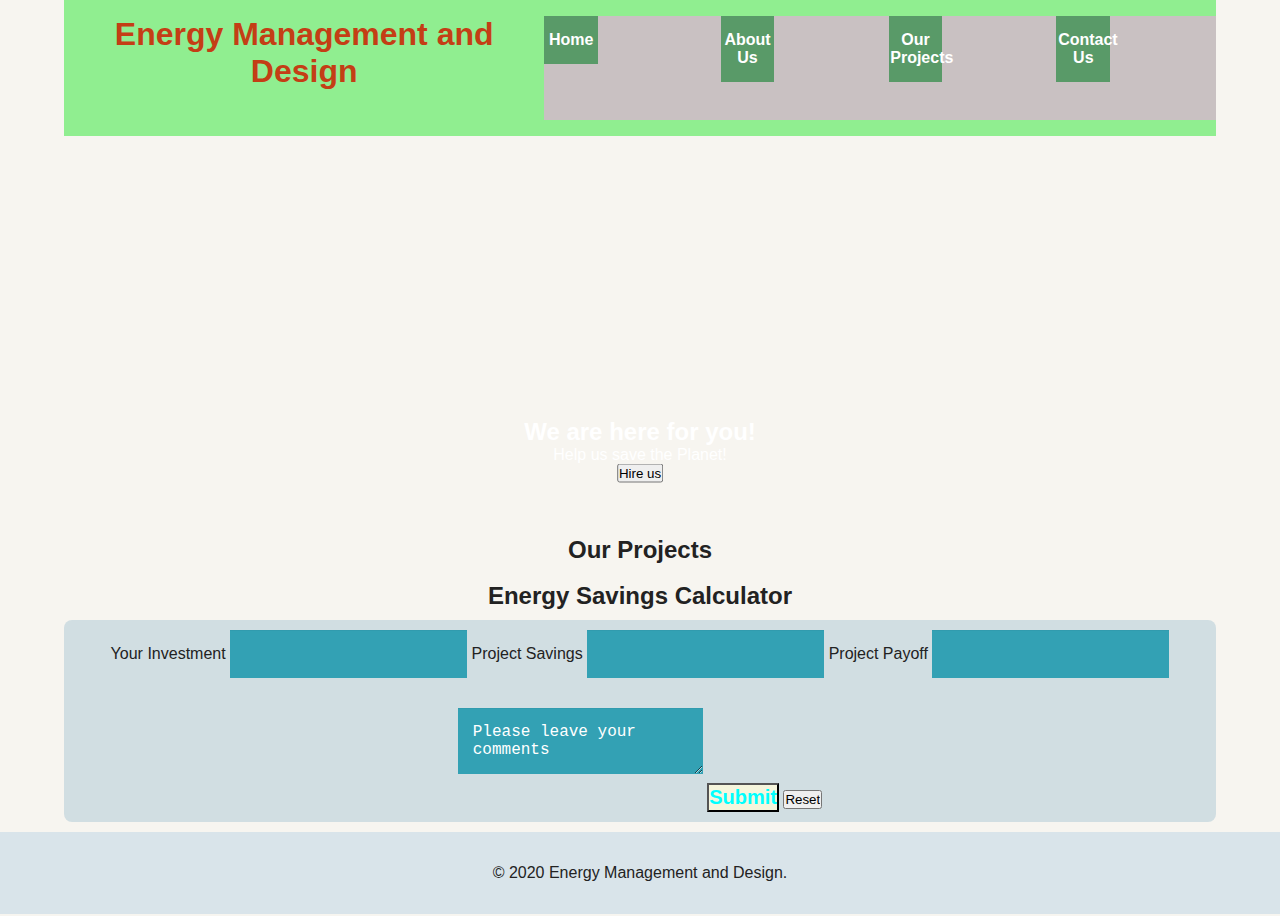
==== index.html @ 50691ae2 "Changes in class 10/27" ====
<!DOCTYPE html>
<html lang="en">
  <head>
    <meta charset="UTF-8" />
    <meta name="viewport" content="width=device-width, initial-scale=1.0" />
    <!-- <link rel="stylesheet" href="https://cdnjs.cloudflare.com/ajax/libs/normalize/8.0.1/normalize.min.css" integrity="sha512-NhSC1YmyruXifcj/KFRWoC561YpHpc5Jtzgvbuzx5VozKpWvQ+4nXhPdFgmx8xqexRcpAglTj9sIBWINXa8x5w==" crossorigin="anonymous" /> -->
    <link rel="stylesheet" href="css/normalize.min.css">
    <link rel="stylesheet" href="css/main.css">
    <title>Code Louisville Project</title>
  </head>
   
  <body>
    <!-- header -->
    <div class="header-container wrapper clearfix">
      
      <header class="main-header"> 
        
           <h1 id="body-logo">Energy Management and Design</h1> 

          <nav> 
            <ul class="nav">
              <li> <a href="#">Home</a></li>
              <li> <a href="#">About Us</a></li>
              <li> <a href="#">Our Projects</a></li>
              <li> <a href="contact.html">Contact Us</a></li>
    
            </ul>  
          </nav>
       
      </header>
    
             <!-- hero -->

          <!-- </div> -->
          <div class="hero-image wrapper clearfix">
            
            <div class="hero-text">
              <h2>We are here for you!</h2>
              <p>Help us save the Planet!</p>
              <button>Hire us</button>
            </div>
          
          </div>

        <!-- /hero -->
    </div> 

     
    
    <div class="main-container">
      <!-- col1 -->

      <div class="main wrapper clearfix">

     
        <div class="col1">

          <h2 >Our Projects</h2>

          <!-- img -->
          <img class="img-one" src="img/Free-Contractor-Warranty-Forms.webp" alt="">
  
        </div>  
      <!-- col2 -->
     
        <div class="col2">

          <h2>Energy Savings Calculator</h2>

          <form id="calc" action="index.html">

            <label for="inv">Your Investment</label>

            <input type="text" id="inv" name="investment" id="Investment">

            <label for="sav">Project Savings</label>

            <input type="text" id="sav" name="savings" id="Savings"> 

            <label for="payoff">Project Payoff</label>

            <input type="text" id="poff" name="payoff" id="Payoff"> 

            <textarea>Please leave your comments</textarea>

            <button type="submit" id="btn-submit"><h2>Submit</h2></button>

            <!-- <button type="reset" id="btn-reset"><h2>Reset</h2></button> -->
            <input type="reset"> 

          </form>
          
          <!-- form -->
  
        </div>
      
      </div> <!-- wrapper -->

    </div> 
    
    
    
    <!-- main -->

    <!-- footer -->
   
      <footer class="main-footer">
        <span>&copy; 2020 Energy Management and Design.</span>
      </footer>

    <!-- footer -->

      <script src="js/form.js"></script>
  </body>
</html>
---- css/main.css ----
* {
  margin: 0;
  padding: 0;
  box-sizing: border-box;
}

*, *:before, *:after {
  box-sizing: inherit;
}

.main-header,
.nav {
  display: flex;
  flex-direction: column;
}


body {
  font-family: Helvetica, Helvetica Neue, Arial;
  text-align: center;
  color: #222;
  background: #f7f5f0;
}

.wrapper {
  width: 90%;
  margin: 0 auto;
}

.header-container{
 display: block;

}

/* .main-header {
    border-bottom: 10px solid #9e171e;
} */

.footer-container
{
    border-top: 20px solid #599a68;
}

 h1 {

    margin: 0 0 30px 0;
    text-align: center;
    color: rgb(196, 62, 21);
  }



a { 
	color: rgb(48, 30, 209);
	text-decoration: none;
}
/* ================================= 
  Base Layout Styles
==================================== */

header {
  background: lightgreen;
	padding: 1em 0;
	height: auto;
  margin: 0;
	text-align: center;
}

/* ---- Navigation ---- */
nav {
display: block;
background-color: #c9c1c2;


}

li {
  width: 100%;
  
  margin: 0;
  padding: 0;
  list-style-type: none;
}

a {
  display: block;
  margin-bottom: 10px;
  padding: 15px 0;
  text-align: center;
  text-decoration: none;
  font-weight: bold;
  color: rgb(255, 255, 255);
  background: #599a68;
}

nav a:hover,
nav a:visited {
  color: white;
}

nav a:hover {
  text-decoration: underline;
}

/* The hero image */

.hero-image {
   
    background-image: linear-gradient(rgba(218, 204, 204, 0.5), rgba(155, 192, 196, 0.5)), url("../img/Hero2.png");
    background-image: url(../img/Hero3.bmp);
  
    /* Set a specific height */
     /* height: 100%; */
  
    /* Position and center the image to scale nicely on all screens */
    background-position: center;
    background-repeat: no-repeat;
    height: 400px;
    width: 100%;
    /* display: flex;
    flex-direction: row;
    justify-content: center;
    align-items: center; */
  }

  /* .hero-image {

    
  } */

  .hero-text {
    text-align: center;
    position: ABSOLUTE;
    top: 50%;
    left: 50%;
    transform: translate(-50%, -50%);
    color: white;
  }


/* #hero {
    display: flex;
    margin: 0 0;
    padding-left: 0;
} */

footer {
	padding: 2em 0;
	background: #d9e4ea;
}

/* ---- Layout Containers ---- */



/* ---- Page Elements ---- */



/* .container {
    display: flex;
    flex-direction: column;
} */

#btn-submit,
#btn-reset {
  position: relative;
  color: aqua;
  width: auto;
  height: 25px;
  background-color: beige;
  text-decoration-style: double;
}

.img-one {
 /* display: flex;  */
 width: 100%;

}
form {
    /* max-width: auto; */
    position: flex;
    margin: 10px auto;
    padding: 10px 20px;
    background: #d1dee2;
    border-radius: 8px;
  }
  
  /* h1 {
    margin: 0 0 30px 0;
    text-align: center;
  }
   */

  input[type="text"],
  textarea,
  select {
    background: rgba(163, 108, 108, 10);
    border: none;
    font-size: 16px;
    height: auto;
    margin: 0;
    outline: 0;
    padding: 15px 15px;
    /* width: 100%; */
    background-color: #33a1b4;
    color: white;
    box-shadow: 0 1px 0 rgba(0,0,0,0.03) inset;
    margin-bottom: 30px;
    /* margin-top: 20px; */
  }
  
  label {
    width: 250px;
  }

/*************************
Media Queries
*************************/

@media (min-width: 769px) {

  .main-header,
.nav {
  flex-direction: row;
}

  a {
    float: left;
    width: 30%;
    margin: 0 0 0 5%;
    padding: 25px 1%;
    margin-bottom: 0;
  }

  nav li:first-child a {
    margin-left: 0;
  }

  nav li:last-child a {
    margin-right: 0;
  }

}

@media (min-width: 1200px) {

  .title {
    float: left;
    font-size: 1.4em;
  }

  nav {
    float: right;
    width: 60%;
  }

  nav a {
    padding: 15px 1%;
  }

  .main article {
    float: left;
    width: 57%;
  }

  .main aside {
    float: right;
    width: 38%;
  }

}



/*************************
Clearfix
*************************/

.clearfix:before,
.clearfix:after {
  content: " ";
  display: table;
}

.clearfix:after {
  clear: both;
}

.clearfix {
  *zoom: 1;
}
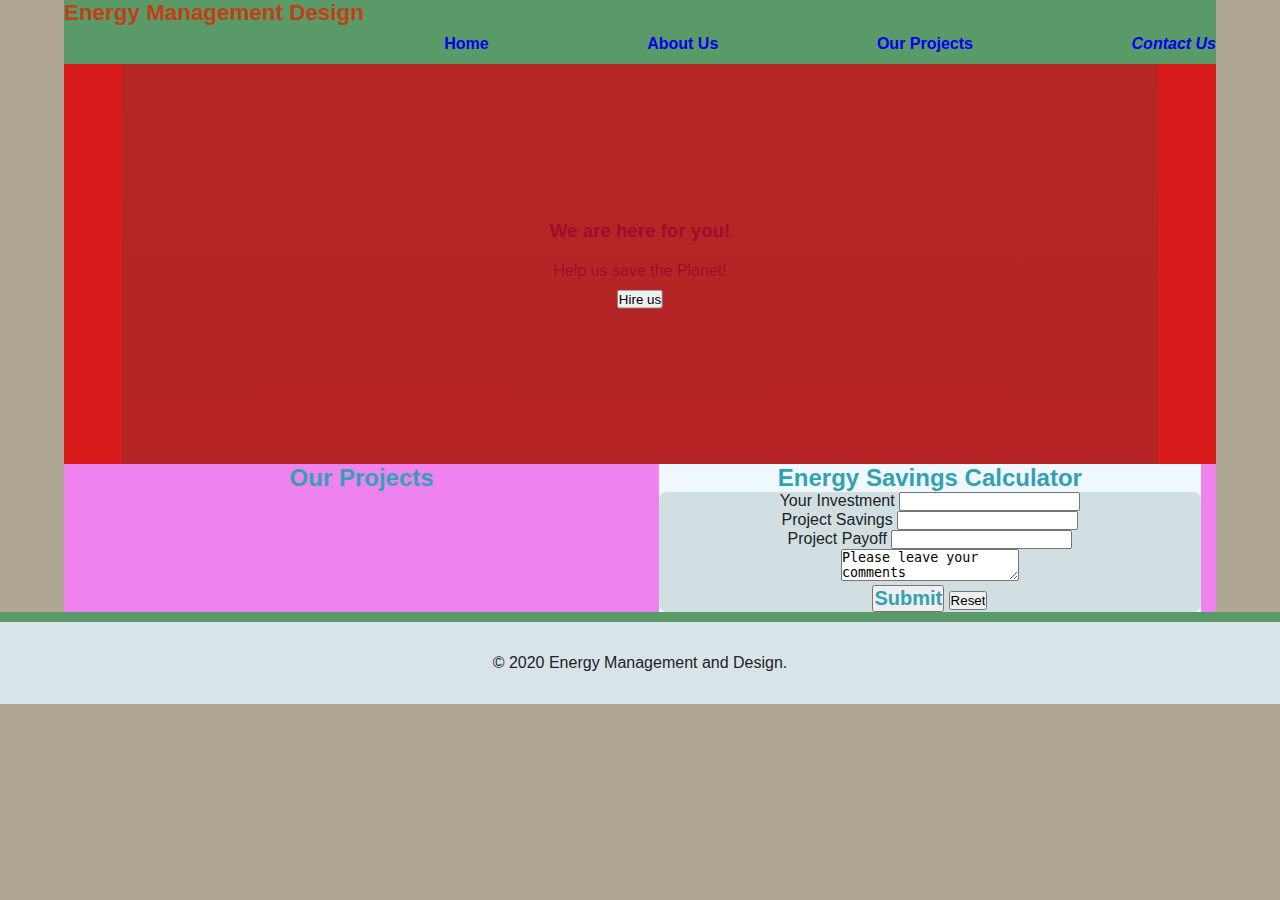
==== commit 6124f1a9: "refactored the html -removed couple of divs etc" ====
--- a/index.html
+++ b/index.html
@@ -3,9 +3,10 @@
   <head>
     <meta charset="UTF-8" />
     <meta name="viewport" content="width=device-width, initial-scale=1.0" />
-    <!-- <link rel="stylesheet" href="https://cdnjs.cloudflare.com/ajax/libs/normalize/8.0.1/normalize.min.css" integrity="sha512-NhSC1YmyruXifcj/KFRWoC561YpHpc5Jtzgvbuzx5VozKpWvQ+4nXhPdFgmx8xqexRcpAglTj9sIBWINXa8x5w==" crossorigin="anonymous" /> -->
+  
     <link rel="stylesheet" href="css/normalize.min.css">
     <link rel="stylesheet" href="css/main.css">
+    <link rel="stylesheet" href="css/nav.css">
     <title>Code Louisville Project</title>
   </head>
    
@@ -14,19 +15,17 @@
     <div class="header-container wrapper clearfix">
       
       <header class="main-header"> 
+        <div class="logo">
+           <h1>Energy Management Design</h1> 
+        </div>
         
-           <h1 id="body-logo">Energy Management and Design</h1> 
+        <ul class="nav">
+          <li> <a href="#">Home</a></li>
+          <li> <a href="#">About Us</a></li>
+          <li> <a href="#">Our Projects</a></li>
+          <li> <a href="contact.html">Contact Us</a></li>
 
-          <nav> 
-            <ul class="nav">
-              <li> <a href="#">Home</a></li>
-              <li> <a href="#">About Us</a></li>
-              <li> <a href="#">Our Projects</a></li>
-              <li> <a href="contact.html">Contact Us</a></li>
-    
-            </ul>  
-          </nav>
-       
+        </ul>  
       </header>
     
              <!-- hero -->
@@ -35,7 +34,7 @@
           <div class="hero-image wrapper clearfix">
             
             <div class="hero-text">
-              <h2>We are here for you!</h2>
+              <h3>We are here for you!</h3>
               <p>Help us save the Planet!</p>
               <button>Hire us</button>
             </div>
@@ -47,60 +46,60 @@
 
      
     
-    <div class="main-container">
+   
       <!-- col1 -->
 
-      <div class="main wrapper clearfix">
+    <section class="main-container wrapper clearfix">
 
-     
-        <div class="col1">
+    
+      <div class="col1">
 
-          <h2 >Our Projects</h2>
+        <h2 class="project-title">Our Projects</h2>
 
-          <!-- img -->
-          <img class="img-one" src="img/Free-Contractor-Warranty-Forms.webp" alt="">
-  
-        </div>  
-      <!-- col2 -->
-     
-        <div class="col2">
+        <!-- img -->
+        <img class="img-one" src="img/Free-Contractor-Warranty-Forms.webp" alt="">
 
-          <h2>Energy Savings Calculator</h2>
+      </div>  
+    <!-- col2 -->
+    
+      <div class="col2">
 
-          <form id="calc" action="index.html">
+        <h2>Energy Savings Calculator</h2>
 
-            <label for="inv">Your Investment</label>
+        <form id="calc" action="index.html">
 
-            <input type="text" id="inv" name="investment" id="Investment">
+          <ul class="form">
+            
+            <li><label for="inv">Your Investment</label>
+            
+            <input type="text" id="inv" name="investment" id="Investment"></li>
+            
+            <li><label for="sav">Project Savings</label>
+            
+            <input type="text" id="sav" name="savings" id="Savings"></li>
+            
+            <li><label for="payoff">Project Payoff</label>
+            
+            <input type="text" id="poff" name="payoff" id="Payoff"></li>
+            
+            <li>
+              <textarea>Please leave your comments</textarea>
+            </li>
+            
+            <li class="button-row"><button type="submit" id="btn-submit"><h2>Submit</h2></button>
+            
+            <!-- <button type="reset" id="btn-reset"><h2>Reset</h2></button> -->
+            <input type="reset"></li>
+          
+          </ul>
 
-            <label for="sav">Project Savings</label>
+        </form>
+        
+        <!-- form -->
 
-            <input type="text" id="sav" name="savings" id="Savings"> 
+      </section>
+    
 
-            <label for="payoff">Project Payoff</label>
-
-            <input type="text" id="poff" name="payoff" id="Payoff"> 
-
-            <textarea>Please leave your comments</textarea>
-
-            <button type="submit" id="btn-submit"><h2>Submit</h2></button>
-
-            <!-- <button type="reset" id="btn-reset"><h2>Reset</h2></button> -->
-            <input type="reset"> 
-
-          </form>
-          
-          <!-- form -->
-  
-        </div>
-      
-      </div> <!-- wrapper -->
-
-    </div> 
-    
-    
-    
-    <!-- main -->
 
     <!-- footer -->
    
@@ -110,6 +109,8 @@
 
     <!-- footer -->
 
+  </div> <!-- wrapper -->
+
       <script src="js/form.js"></script>
   </body>
 </html>
--- a/css/main.css
+++ b/css/main.css
@@ -3,275 +3,245 @@
   padding: 0;
   box-sizing: border-box;
 }
-
-*, *:before, *:after {
+ 
+/* *, *:before, *:after {
   box-sizing: inherit;
-}
-
-.main-header,
-.nav {
-  display: flex;
-  flex-direction: column;
-}
+}  */
+
+
+/* ================================= 
+  Base Layout Styles
+==================================== */
+
+
+.wrapper {
+  margin: 0 auto;
+}
+
 
 
 body {
   font-family: Helvetica, Helvetica Neue, Arial;
   text-align: center;
   color: #222;
-  background: #f7f5f0;
-}
-
-.wrapper {
-  width: 90%;
-  margin: 0 auto;
-}
-
-.header-container{
- display: block;
-
-}
-
-/* .main-header {
-    border-bottom: 10px solid #9e171e;
+  background: #afa794;
+}
+
+h1 {
+
+  margin: 0 0 10px 0;
+  /* text-align: center; */
+  color: rgb(196, 62, 21);
+} 
+
+h2 {
+  color: #33a1b4;
+  width: auto;
+
+}
+
+/* nav {
+  box-sizing: border-box;
 } */
-
-.footer-container
-{
-    border-top: 20px solid #599a68;
-}
-
- h1 {
-
-    margin: 0 0 30px 0;
-    text-align: center;
-    color: rgb(196, 62, 21);
-  }
-
-
-
-a { 
-	color: rgb(48, 30, 209);
-	text-decoration: none;
-}
+.main-container {
+  background-color: violet;
+}
+
+.col2 {
+  background-color: aliceblue;
+  /* margin-right: 30px;
+  width: auto;*/
+}
+
+
 /* ================================= 
-  Base Layout Styles
+  Navigation
 ==================================== */
-
-header {
-  background: lightgreen;
-	padding: 1em 0;
-	height: auto;
-  margin: 0;
-	text-align: center;
-}
-
-/* ---- Navigation ---- */
-nav {
-display: block;
-background-color: #c9c1c2;
-
-
-}
-
-li {
+.header-container {
+background-color: rgb(216, 27, 27);
+  
+  
+ 
+ }
+
+.main-header {
+  /* position: fixed; */
+  background-color: #599a68;
+  /* z-index: 100; */
+}
+
+.logo {
+  /* max-width: 350px; */
+  text-align: center;
+}
+
+.nav li {
+ list-style-type: none; 
+ /* background-color: #33a1b4; */
+ height: 1.5em;
+ margin-top: 5px;
+ /* display: inline;  */
+ text-align: center;
+ /* margin-left: 15px; */
+
+}
+.nav li:nth-child(4) {
+  font-style: italic;
+  margin-bottom: 5px;
+  }
+
+.nav a {
+ text-align: center; 
+ text-decoration: none;
+ font-weight: bold;
+ /* background-color: rgb(158, 15, 15); */
+} 
+
+.nav a:hover,
+.nav a:visited {
+ color: white;
+}
+
+.nav a:hover {
+ text-decoration: none;
+}
+
+/* The hero image */
+
+.hero-image {
+  background-image: linear-gradient(rgba(107, 67, 67, 0.3), rgba(42, 70, 73, 0.2)), url("../img/Hero3.bmp");
+  /* background-image: url(../img/Hero3.bmp); */
+
+  /* Set a specific height */
+    /* height: 100%; */
+
+  /* Position and center the image to scale nicely on all screens */
+  position: relative;
+  background-position: center;
+  background-repeat: no-repeat;
+  height: 400px;
   width: 100%;
-  
-  margin: 0;
-  padding: 0;
+    /* position: relative; */
+  /* display: flex;
+  flex-direction: row;
+  justify-content: center;
+  align-items: center; */
+}
+
+.hero-text {
+  text-align: center;
+  position: absolute;
+  top: 50%;
+  left: 50%;
+  transform: translate(-50%, -50%);
+  color: rgb(158, 12, 43);
+}
+h3 {
+  height: 1.7em;
+  font-weight: bold;
+}
+
+p {
+  margin-top: 10px;
+  margin-bottom: 10px;
+}
+
+img {
+  width: 100%;
+}
+
+
+.form {
+  
+  /* padding: 10px 20px; */
+  background: #d1dee2;
+  border-radius: 8px;
+}
+
+.form li {
   list-style-type: none;
 }
-
-a {
-  display: block;
-  margin-bottom: 10px;
-  padding: 15px 0;
-  text-align: center;
-  text-decoration: none;
-  font-weight: bold;
-  color: rgb(255, 255, 255);
-  background: #599a68;
-}
-
-nav a:hover,
-nav a:visited {
-  color: white;
-}
-
-nav a:hover {
-  text-decoration: underline;
-}
-
-/* The hero image */
-
-.hero-image {
-   
-    background-image: linear-gradient(rgba(218, 204, 204, 0.5), rgba(155, 192, 196, 0.5)), url("../img/Hero2.png");
-    background-image: url(../img/Hero3.bmp);
-  
-    /* Set a specific height */
-     /* height: 100%; */
-  
-    /* Position and center the image to scale nicely on all screens */
-    background-position: center;
-    background-repeat: no-repeat;
-    height: 400px;
-    width: 100%;
-    /* display: flex;
-    flex-direction: row;
-    justify-content: center;
-    align-items: center; */
-  }
-
-  /* .hero-image {
-
-    
-  } */
-
-  .hero-text {
-    text-align: center;
-    position: ABSOLUTE;
-    top: 50%;
-    left: 50%;
-    transform: translate(-50%, -50%);
-    color: white;
-  }
-
-
-/* #hero {
-    display: flex;
-    margin: 0 0;
-    padding-left: 0;
-} */
 
 footer {
 	padding: 2em 0;
 	background: #d9e4ea;
 }
 
-/* ---- Layout Containers ---- */
-
-
-
-/* ---- Page Elements ---- */
-
-
-
-/* .container {
-    display: flex;
-    flex-direction: column;
-} */
-
-#btn-submit,
-#btn-reset {
-  position: relative;
-  color: aqua;
-  width: auto;
-  height: 25px;
-  background-color: beige;
-  text-decoration-style: double;
-}
-
-.img-one {
- /* display: flex;  */
- width: 100%;
-
-}
-form {
-    /* max-width: auto; */
-    position: flex;
-    margin: 10px auto;
-    padding: 10px 20px;
-    background: #d1dee2;
-    border-radius: 8px;
-  }
-  
-  /* h1 {
-    margin: 0 0 30px 0;
+.main-footer 
+{
+    border-top: 10px solid #599a68;
     text-align: center;
-  }
-   */
-
-  input[type="text"],
-  textarea,
-  select {
-    background: rgba(163, 108, 108, 10);
-    border: none;
-    font-size: 16px;
-    height: auto;
-    margin: 0;
-    outline: 0;
-    padding: 15px 15px;
-    /* width: 100%; */
-    background-color: #33a1b4;
-    color: white;
-    box-shadow: 0 1px 0 rgba(0,0,0,0.03) inset;
-    margin-bottom: 30px;
-    /* margin-top: 20px; */
-  }
-  
-  label {
-    width: 250px;
-  }
+}
+
+
 
 /*************************
 Media Queries
 *************************/
 
-@media (min-width: 769px) {
-
-  .main-header,
-.nav {
-  flex-direction: row;
-}
-
-  a {
-    float: left;
+@media (min-width: 468px) {
+  .wrapper {
+    margin: 0 auto;
+    width: 95%;
+  }
+  
+.col1 {
+  /* display: flex;  */
+  width: 49%;
+ }
+
+.col2 {
+  width: 47%;
+}
+
+ 
+ 
+
+  .logo {
     width: 30%;
-    margin: 0 0 0 5%;
-    padding: 25px 1%;
-    margin-bottom: 0;
-  }
-
-  nav li:first-child a {
-    margin-left: 0;
-  }
-
-  nav li:last-child a {
-    margin-right: 0;
-  }
-
-}
-
-@media (min-width: 1200px) {
-
-  .title {
-    float: left;
+  }
+
+  h1 {
     font-size: 1.4em;
   }
 
-  nav {
-    float: right;
-    width: 60%;
-  }
-
+  ul.nav {
+   width: 67%;
+  }
+
+  
+  .nav li {
+    margin-top: 35px;
+    width: auto;
+    background-color: ;
+  }
+
+} 
+@media (min-width: 697px) {
+
+  .wrapper {
+    width: 90%;
+  }
+  .logo {
+    max-width: 375px;
+    text-align: left;
+  }
+ 
   nav a {
     padding: 15px 1%;
   }
 
-  .main article {
-    float: left;
-    width: 57%;
-  }
-
-  .main aside {
-    float: right;
-    width: 38%;
-  }
-
-}
-
-
+  } 
+
+  @media (min-width: 1100px) {
+    .nav
+    .nav li {
+          align-items: stretch;
+        justify-content: space-between;
+      }
+    
+    
+    }
 
 /*************************
 Clearfix
--- a/css/nav.css
+++ b/css/nav.css
@@ -0,0 +1,48 @@
+
+  
+@media screen and (min-width: 468px) {
+  header{
+ 
+      display: flex;
+      justify-content: space-between;
+      /* flex: 1 0 250px; */ 
+  }
+
+  ul.nav {
+    display: flex;
+    flex-wrap: wrap;
+    justify-content: space-between;
+  }
+  .main-container {
+    display: flex;
+    justify-content: space-between;
+  }
+  
+  .calc {
+    display: flex;
+    flex: 1 0 auto;
+  }
+
+}
+
+
+@media screen and (min-width: 697px) {
+
+  /* .main-container {
+    display: flex;
+    justify-content: space-between;
+  }
+  
+  .calc {
+    display: flex;
+  } */
+
+} 
+
+@media screen and (min-width: 1100px) {
+  .nav
+  .nav li {
+        align-items: stretch;
+      justify-content: space-between;
+    }
+}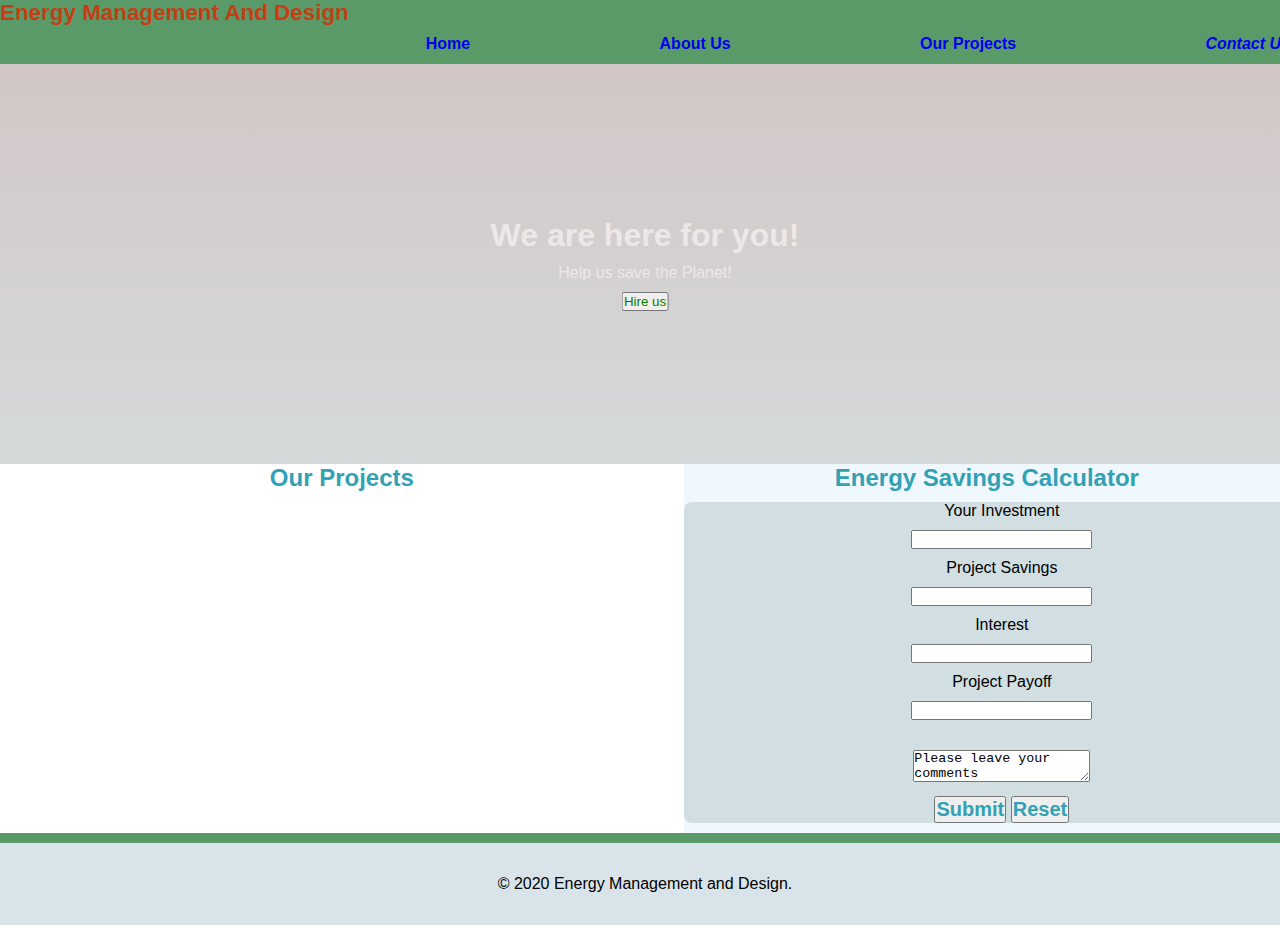
==== commit dd986e40: "updated the payoff calculation and added the interest factor" ====
--- a/index.html
+++ b/index.html
@@ -11,12 +11,14 @@
   </head>
    
   <body>
+
+    <div class="wrapper">
     <!-- header -->
-    <div class="header-container wrapper clearfix">
+    <div class="header-container  clearfix">
       
       <header class="main-header"> 
         <div class="logo">
-           <h1>Energy Management Design</h1> 
+           <h1>Energy Management And Design</h1> 
         </div>
         
         <ul class="nav">
@@ -27,40 +29,39 @@
 
         </ul>  
       </header>
-    
-             <!-- hero -->
 
-          <!-- </div> -->
-          <div class="hero-image wrapper clearfix">
-            
-            <div class="hero-text">
-              <h3>We are here for you!</h3>
-              <p>Help us save the Planet!</p>
-              <button>Hire us</button>
-            </div>
-          
-          </div>
-
-        <!-- /hero -->
     </div> 
 
-     
+    <div class="hero-image clearfix">
+            
+      <div class="hero-text">
+        <h3>We are here for you!</h3>
+        <p>Help us save the Planet!</p>
+        <button class="btn-hero">Hire us</button>
+      </div>
     
-   
-      <!-- col1 -->
+    </div> 
+        <!-- /hero -->
+ 
 
-    <section class="main-container wrapper clearfix">
+    <section class="main-container  clearfix">
 
     
       <div class="col1">
 
         <h2 class="project-title">Our Projects</h2>
 
+        <div class="cards">
         <!-- img -->
-        <img class="img-one" src="img/Free-Contractor-Warranty-Forms.webp" alt="">
+          <img class="img-one" src="img/Free-Contractor-Warranty-Forms.webp" alt="">
+
+          <img src="img/Hero.png" alt="">
+
+        </div>
 
       </div>  
-    <!-- col2 -->
+
+      <!-- col2 -->
     
       <div class="col2">
 
@@ -70,17 +71,21 @@
 
           <ul class="form">
             
-            <li><label for="inv">Your Investment</label>
+              <li><label for="inv">Your Investment</label></li>
             
-            <input type="text" id="inv" name="investment" id="Investment"></li>
+            <li><input type="text" id="inv" name="investment" id="Investment"></li>
             
-            <li><label for="sav">Project Savings</label>
+            <li><label for="sav">Project Savings</label></li>
             
-            <input type="text" id="sav" name="savings" id="Savings"></li>
+            <li><input type="text" id="sav" name="savings" id="Savings"></li>
             
+            <li><label for="int">Interest</label></li>
+           
+            <li><input type="text" id="int" name="interest" id="Interest"></li>
+
             <li><label for="payoff">Project Payoff</label>
             
-            <input type="text" id="poff" name="payoff" id="Payoff"></li>
+            <li><input type="text" id="poff" name="payoff" id="Payoff"></li>
             
             <li>
               <textarea>Please leave your comments</textarea>
@@ -88,9 +93,10 @@
             
             <li class="button-row"><button type="submit" id="btn-submit"><h2>Submit</h2></button>
             
-            <!-- <button type="reset" id="btn-reset"><h2>Reset</h2></button> -->
-            <input type="reset"></li>
-          
+            <!-- <input type="reset"></li> -->
+            <button type="reset" id="btn-reset"><h2>Reset</h2></button>  
+            </li>
+
           </ul>
 
         </form>
@@ -109,7 +115,7 @@
 
     <!-- footer -->
 
-  </div> <!-- wrapper -->
+  </div> <!-- wraper -->
 
       <script src="js/form.js"></script>
   </body>
--- a/css/main.css
+++ b/css/main.css
@@ -23,8 +23,8 @@
 body {
   font-family: Helvetica, Helvetica Neue, Arial;
   text-align: center;
-  color: #222;
-  background: #afa794;
+  /* color: #222; */
+  /* background: #afa794; */
 }
 
 h1 {
@@ -43,9 +43,9 @@
 /* nav {
   box-sizing: border-box;
 } */
-.main-container {
+/* .main-container {
   background-color: violet;
-}
+} */
 
 .col2 {
   background-color: aliceblue;
@@ -57,12 +57,9 @@
 /* ================================= 
   Navigation
 ==================================== */
-.header-container {
+/* .header-container {
 background-color: rgb(216, 27, 27);
-  
-  
- 
- }
+} */
 
 .main-header {
   /* position: fixed; */
@@ -106,26 +103,20 @@
  text-decoration: none;
 }
 
-/* The hero image */
+/* ================================= 
+  The hero image 
+==================================== */
+
 
 .hero-image {
-  background-image: linear-gradient(rgba(107, 67, 67, 0.3), rgba(42, 70, 73, 0.2)), url("../img/Hero3.bmp");
-  /* background-image: url(../img/Hero3.bmp); */
-
-  /* Set a specific height */
-    /* height: 100%; */
-
-  /* Position and center the image to scale nicely on all screens */
+  background-image: linear-gradient(rgba(107, 67, 67, 0.3), rgba(42, 70, 73, 0.2)), url("../img/hero-img01.jpg");
+  background-size: cover;
   position: relative;
   background-position: center;
   background-repeat: no-repeat;
   height: 400px;
-  width: 100%;
-    /* position: relative; */
-  /* display: flex;
-  flex-direction: row;
-  justify-content: center;
-  align-items: center; */
+  /* width: 100%; */
+  
 }
 
 .hero-text {
@@ -134,10 +125,10 @@
   top: 50%;
   left: 50%;
   transform: translate(-50%, -50%);
-  color: rgb(158, 12, 43);
+  color: rgb(238, 231, 233);
 }
 h3 {
-  height: 1.7em;
+  font-size: 2em;
   font-weight: bold;
 }
 
@@ -146,10 +137,17 @@
   margin-bottom: 10px;
 }
 
+.btn-hero {
+  color: green;
+}
+
+/* ================================= 
+  Form and Proj
+==================================== */
+
 img {
   width: 100%;
 }
-
 
 .form {
   
@@ -160,6 +158,13 @@
 
 .form li {
   list-style-type: none;
+  margin: 10px 15px;
+  width: 100%;
+}
+
+.form li textarea {
+  margin-top: 20px;
+
 }
 
 footer {
@@ -219,7 +224,7 @@
 } 
 @media (min-width: 697px) {
 
-  .wrapper {
+  .wraper {
     width: 90%;
   }
   .logo {
@@ -234,6 +239,10 @@
   } 
 
   @media (min-width: 1100px) {
+    .wrapper {
+      width: 1290px;
+    }
+
     .nav
     .nav li {
           align-items: stretch;
--- a/css/nav.css
+++ b/css/nav.css
@@ -28,21 +28,20 @@
 
 @media screen and (min-width: 697px) {
 
-  /* .main-container {
-    display: flex;
-    justify-content: space-between;
+  .nav.li {
+    flex: 1 0 12em;
   }
-  
-  .calc {
-    display: flex;
-  } */
+
+  .col1 {
+    flex: 2;
+  }
 
 } 
 
 @media screen and (min-width: 1100px) {
   .nav
   .nav li {
-        align-items: stretch;
+      align-items: stretch;
       justify-content: space-between;
     }
 }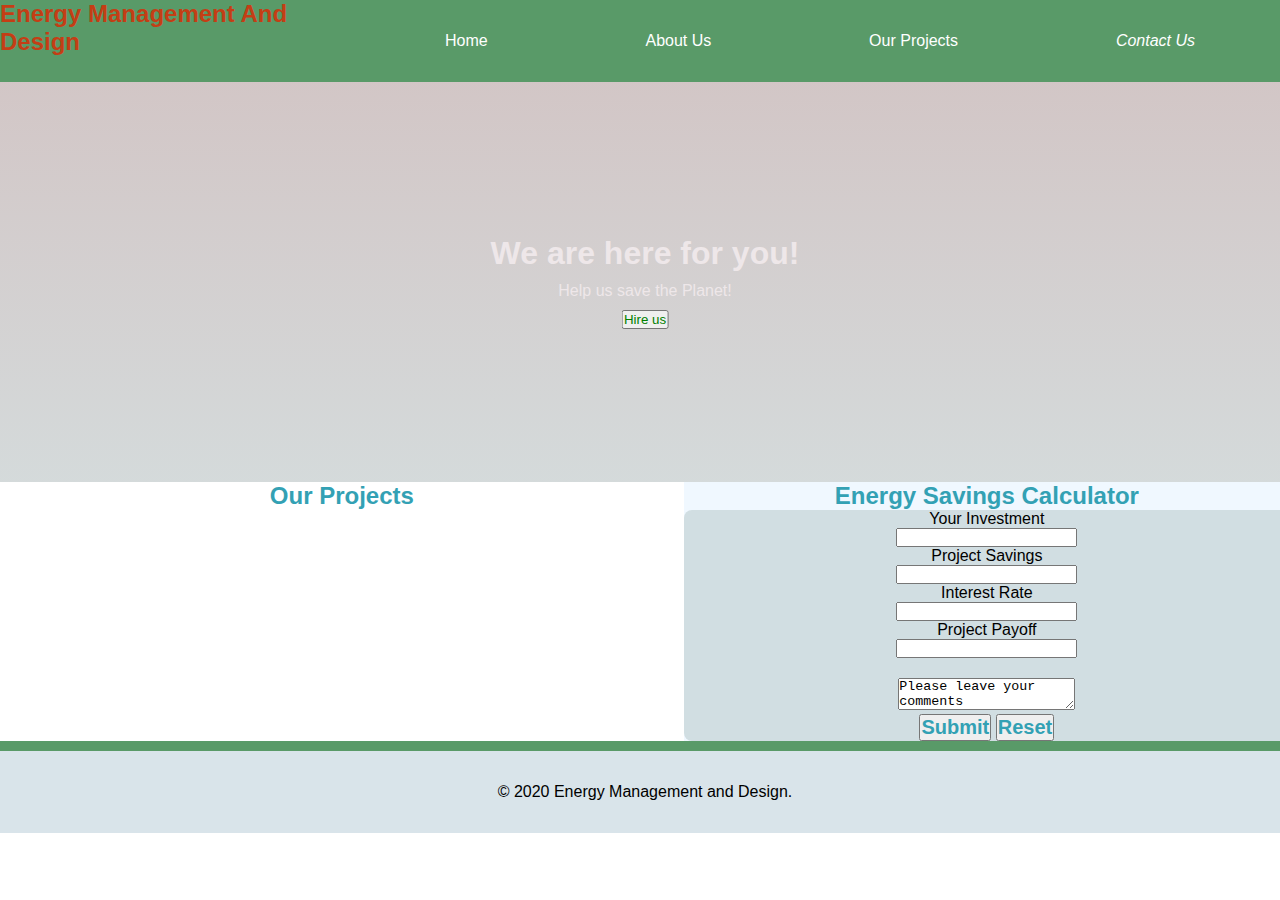
==== commit ebde5925: "implemented the hamburger menu" ====
--- a/index.html
+++ b/index.html
@@ -6,31 +6,39 @@
   
     <link rel="stylesheet" href="css/normalize.min.css">
     <link rel="stylesheet" href="css/main.css">
-    <link rel="stylesheet" href="css/nav.css">
-    <title>Code Louisville Project</title>
+    <link rel="stylesheet" href="css/flex.css">
+    <title>Energy Management and Design</title>
   </head>
    
   <body>
 
     <div class="wrapper">
     <!-- header -->
-    <div class="header-container  clearfix">
+       <div class="header-container  clearfix">
       
-      <header class="main-header"> 
-        <div class="logo">
-           <h1>Energy Management And Design</h1> 
-        </div>
-        
-        <ul class="nav">
-          <li> <a href="#">Home</a></li>
-          <li> <a href="#">About Us</a></li>
-          <li> <a href="#">Our Projects</a></li>
-          <li> <a href="contact.html">Contact Us</a></li>
+        <header class="main-header"> 
+          <div class="logo">
+            <h1>Energy Management And Design</h1> 
+          </div>
 
-        </ul>  
-      </header>
+            <a href="#" class="toggle-button">
+              <span class="bar"></span>
+              <span class="bar"></span>
+              <span class="bar"></span>
+            </a>
 
-    </div> 
+          <div class="navbar-links">
+            <ul>
+              <li> <a href="#">Home</a></li>
+              <li> <a href="#">About Us</a></li>
+              <li> <a href="#">Our Projects</a></li>
+              <li> <a href="contact.html">Contact Us</a></li>
+
+            </ul> 
+        </div> 
+        </header>
+
+      </div> 
 
     <div class="hero-image clearfix">
             
@@ -79,7 +87,7 @@
             
             <li><input type="text" id="sav" name="savings" id="Savings"></li>
             
-            <li><label for="int">Interest</label></li>
+            <li><label for="int">Interest Rate</label></li>
            
             <li><input type="text" id="int" name="interest" id="Interest"></li>
 
--- a/css/main.css
+++ b/css/main.css
@@ -4,9 +4,9 @@
   box-sizing: border-box;
 }
  
-/* *, *:before, *:after {
+*, *:before, *:after {
   box-sizing: inherit;
-}  */
+} 
 
 
 /* ================================= 
@@ -28,8 +28,7 @@
 }
 
 h1 {
-
-  margin: 0 0 10px 0;
+  margin: 0;
   /* text-align: center; */
   color: rgb(196, 62, 21);
 } 
@@ -58,49 +57,101 @@
   Navigation
 ==================================== */
 /* .header-container {
-background-color: rgb(216, 27, 27);
+  display: flex;
+
 } */
+
 
 .main-header {
   /* position: fixed; */
+
   background-color: #599a68;
-  /* z-index: 100; */
+
+/* z-index: 1000; */
+  
+
 }
 
 .logo {
   /* max-width: 350px; */
-  text-align: center;
-}
-
-.nav li {
+  text-align: left;
+}
+
+.toggle-button {
+  position: absolute;
+  top: 2rem;
+  right: 1rem;
+  display: flex;
+  flex-direction: column;
+  justify-content: space-between;
+  width: 50px;
+  height: 40px;
+  background-color: none;
+  /* z-index: 2000; */
+}
+
+.toggle-button .bar {
+  height: 10px;
+  width: 100%;
+  background-color: rgb(10, 8, 8);
+  border-radius: 10px;
+  z-index: 2000;
+}
+
+.navbar-links ul {
+  width: 100%;
+}
+
+.navbar-links li {
  list-style-type: none; 
- /* background-color: #33a1b4; */
- height: 1.5em;
- margin-top: 5px;
- /* display: inline;  */
- text-align: center;
- /* margin-left: 15px; */
-
-}
-.nav li:nth-child(4) {
+ 
+}
+
+.navbar-links li a {
+  display: block;
+  text-decoration: none;
+  color: white;
+  padding: 1rem;
+}
+
+.navbar-links li:nth-child(4) {
   font-style: italic;
-  margin-bottom: 5px;
-  }
-
-.nav a {
+  /* margin-bottom: 5px; */
+  }
+  .navbar-links li:hover {
+  background-color: #33a1b4;
+  font-style: italic;
+}
+
+/* .navbar-links a {
  text-align: center; 
  text-decoration: none;
  font-weight: bold;
- /* background-color: rgb(158, 15, 15); */
-} 
-
-.nav a:hover,
-.nav a:visited {
+ }  */
+ .main-header {
+  display: flex;
+  flex-direction: column;
+}
+
+.navbar-links {
+  display: none;
+}
+
+
+.navbar-links.active {
+  display: flex;
+  flex-direction: column;
+}
+
+.navbar-links a:hover,
+.navbar-links a:visited {
+ 
  color: white;
 }
 
-.nav a:hover {
+.navbar-links a:hover {
  text-decoration: none;
+
 }
 
 /* ================================= 
@@ -115,7 +166,7 @@
   background-position: center;
   background-repeat: no-repeat;
   height: 400px;
-  /* width: 100%; */
+   /* width: 100%; */
   
 }
 
@@ -158,7 +209,7 @@
 
 .form li {
   list-style-type: none;
-  margin: 10px 15px;
+  /* margin: 10px 15px; */
   width: 100%;
 }
 
@@ -179,6 +230,17 @@
 }
 
 
+/*************************
+   Contatc Form
+*************************/
+address {
+  display: block;
+  font-size: 1.4em;
+  font-family: 'Lucida Sans', 'Lucida Sans Regular', 'Lucida Grande', 'Lucida Sans Unicode', Geneva, Verdana, sans-serif;  
+  text-align: left;
+  margin-left: 50%;
+}
+
 
 /*************************
 Media Queries
@@ -189,36 +251,43 @@
     margin: 0 auto;
     width: 95%;
   }
-  
-.col1 {
-  /* display: flex;  */
-  width: 49%;
- }
-
-.col2 {
-  width: 47%;
-}
-
- 
- 
+
+  .toggle-button {
+    display: none;
+  }
 
   .logo {
     width: 30%;
   }
 
+  .navbar-links li {
+    margin-top: 15%;
+    margin-left: 5px;
+  }
+  
+  .col1 {
+    /* display: flex;  */
+    width: 49%;
+  }
+
+  .col2 {
+    width: 47%;
+  }
+
   h1 {
     font-size: 1.4em;
   }
 
-  ul.nav {
+  /* ul.nav {
    width: 67%;
-  }
-
-  
-  .nav li {
-    margin-top: 35px;
-    width: auto;
-    background-color: ;
+  } */
+
+  .navbar-links ul {
+    width: 100%;
+  }
+  .navbar-links li {
+    margin: auto;   
+   
   }
 
 } 
@@ -228,11 +297,21 @@
     width: 90%;
   }
   .logo {
-    max-width: 375px;
+    max-width: 350px;
     text-align: left;
   }
+
+  h1 {
+    font-size: 1.5em;
+  }
+
+  .navbar-links ul {
+    /* display: block; */
+    width: 100%;
+    padding: 1rem;
+  }
  
-  nav a {
+  .navbar-links a {
     padding: 15px 1%;
   }
 
@@ -243,9 +322,9 @@
       width: 1290px;
     }
 
-    .nav
-    .nav li {
-          align-items: stretch;
+    .navbar-links,
+    .navbar-links li {
+        /* align-items: stretch; */
         justify-content: space-between;
       }
     
--- a/css/flex.css
+++ b/css/flex.css
@@ -0,0 +1,56 @@
+
+  
+@media screen and (min-width: 468px) {
+  .main-header{
+ 
+     flex-direction: row;
+      /* justify-content: space-between; */
+      /* flex: 1 0 250px; */ 
+   } 
+  .logo,
+  .navbar-links {
+    display: flex;
+    justify-content: space-between;
+   }
+  .logo {
+    flex: 1;
+  }
+  .navbar-links {
+    flex: 2;
+  }
+
+  .navbar-links ul,
+  .navbar-links li {
+    display: flex;
+    /* flex-wrap: wrap; */
+    justify-content: space-between;
+  }
+  .main-container {
+    display: flex;
+    justify-content: space-between;
+  }
+  
+  .calc {
+    display: flex;
+    flex: 1 0 auto;
+  }
+
+}
+
+
+@media screen and (min-width: 697px) {
+
+ 
+  .col1 {
+    flex: 2;
+  }
+
+} 
+
+@media screen and (min-width: 1100px) {
+ 
+  .navbar-links li {
+      align-items: stretch;
+      justify-content: space-between;
+    }
+}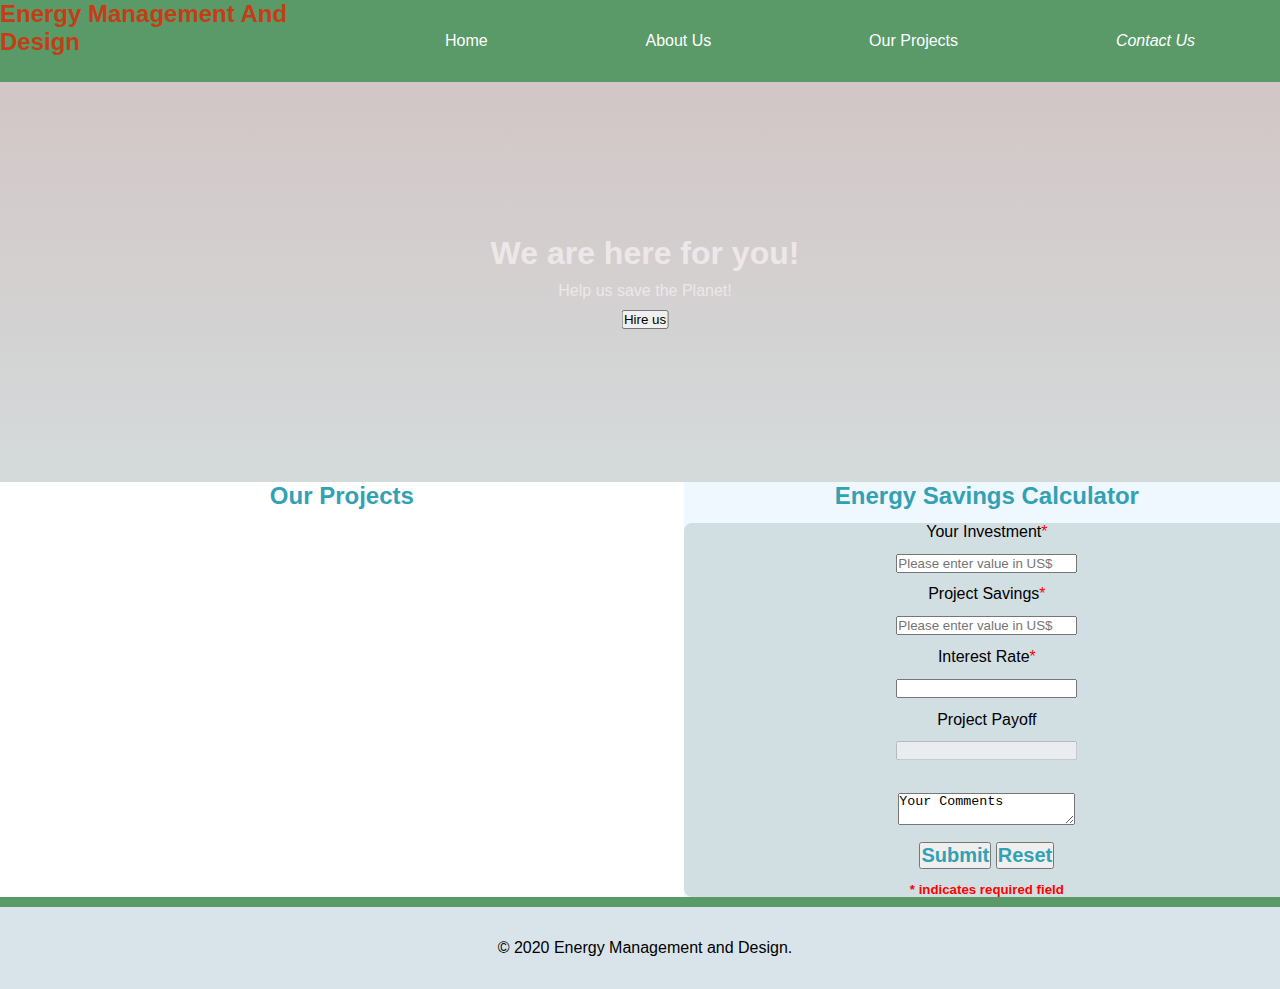
==== commit b7a7f3be: "added form verification" ====
--- a/index.html
+++ b/index.html
@@ -45,7 +45,7 @@
       <div class="hero-text">
         <h3>We are here for you!</h3>
         <p>Help us save the Planet!</p>
-        <button class="btn-hero">Hire us</button>
+        <a href="contact.html"><button>Hire us</button></a>
       </div>
     
     </div> 
@@ -79,24 +79,25 @@
 
           <ul class="form">
             
-              <li><label for="inv">Your Investment</label></li>
+              <li><label for="inv">Your Investment<span aria-hidden="true" class="required">*</span></label>
+              </li>
             
-            <li><input type="text" id="inv" name="investment" id="Investment"></li>
+            <li><input type="text" id="inv" name="investment" id="Investment" placeholder="Please enter value in US$"></li>
             
-            <li><label for="sav">Project Savings</label></li>
+            <li><label for="sav">Project Savings<span aria-hidden="true" class="required">*</span></label></li>
             
-            <li><input type="text" id="sav" name="savings" id="Savings"></li>
+            <li><input type="text" id="sav" name="savings" id="Savings" placeholder="Please enter value in US$"></li>
             
-            <li><label for="int">Interest Rate</label></li>
+            <li><label for="int">Interest Rate<span aria-hidden="true" class="required">*</span></label></li>
            
             <li><input type="text" id="int" name="interest" id="Interest"></li>
 
             <li><label for="payoff">Project Payoff</label>
             
-            <li><input type="text" id="poff" name="payoff" id="Payoff"></li>
+            <li><input type="text" id="poff" name="payoff" disabled></li>
             
             <li>
-              <textarea>Please leave your comments</textarea>
+              <textarea>Your Comments</textarea>
             </li>
             
             <li class="button-row"><button type="submit" id="btn-submit"><h2>Submit</h2></button>
@@ -104,6 +105,7 @@
             <!-- <input type="reset"></li> -->
             <button type="reset" id="btn-reset"><h2>Reset</h2></button>  
             </li>
+            <li class="required"><h5>* indicates required field</h5></li>
 
           </ul>
 
--- a/css/main.css
+++ b/css/main.css
@@ -84,16 +84,16 @@
   display: flex;
   flex-direction: column;
   justify-content: space-between;
-  width: 50px;
-  height: 40px;
+  width: 40px;
+  height: 30px;
   background-color: none;
   /* z-index: 2000; */
 }
 
 .toggle-button .bar {
-  height: 10px;
+  height: 8px;
   width: 100%;
-  background-color: rgb(10, 8, 8);
+  background-color: rgb(53, 3, 3);
   border-radius: 10px;
   z-index: 2000;
 }
@@ -211,6 +211,7 @@
   list-style-type: none;
   /* margin: 10px 15px; */
   width: 100%;
+  margin-top: 0.8rem;
 }
 
 .form li textarea {
@@ -229,9 +230,17 @@
     text-align: center;
 }
 
+.required {
+  color: red;
+}
+
+.form input[id="poff"] {
+  color: #599a68;
+}
+
 
 /*************************
-   Contatc Form
+   Contact Form
 *************************/
 address {
   display: block;
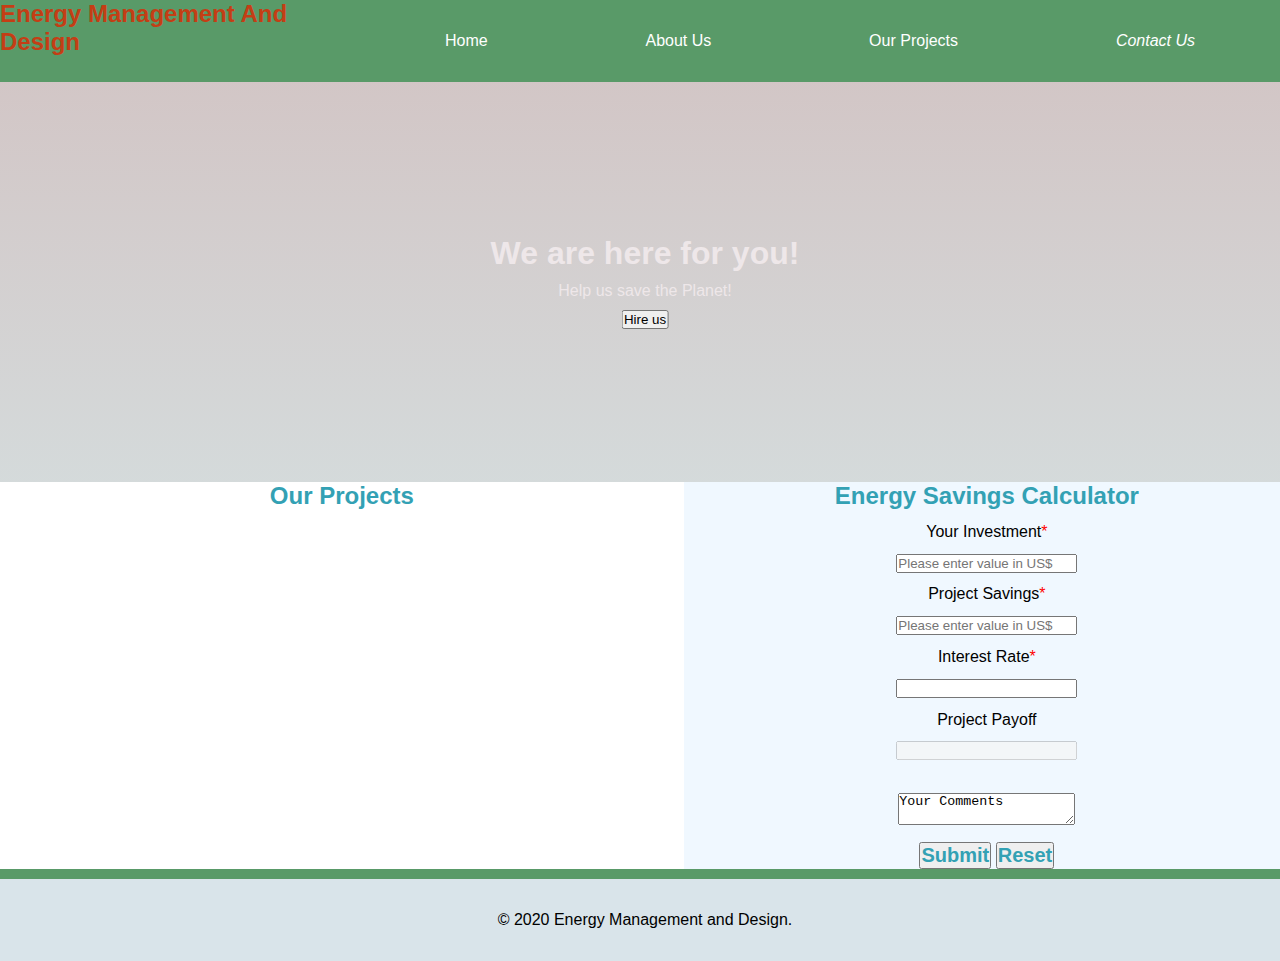
==== commit b22a6709: "cleaned the index file" ====
--- a/index.html
+++ b/index.html
@@ -1,76 +1,77 @@
 <!DOCTYPE html>
 <html lang="en">
-  <head>
-    <meta charset="UTF-8" />
-    <meta name="viewport" content="width=device-width, initial-scale=1.0" />
-  
-    <link rel="stylesheet" href="css/normalize.min.css">
-    <link rel="stylesheet" href="css/main.css">
-    <link rel="stylesheet" href="css/flex.css">
-    <title>Energy Management and Design</title>
-  </head>
-   
-  <body>
 
-    <div class="wrapper">
+<head>
+  <meta charset="UTF-8" />
+  <meta name="viewport" content="width=device-width, initial-scale=1.0" />
+
+  <link rel="stylesheet" href="css/normalize.min.css">
+  <link rel="stylesheet" href="css/main.css">
+  <link rel="stylesheet" href="css/flex.css">
+  <title>Energy Management and Design</title>
+</head>
+
+<body>
+
+  <div class="wrapper">
     <!-- header -->
-       <div class="header-container  clearfix">
-      
-        <header class="main-header"> 
-          <div class="logo">
-            <h1>Energy Management And Design</h1> 
-          </div>
+    <div class="header-container  clearfix">
 
-            <a href="#" class="toggle-button">
-              <span class="bar"></span>
-              <span class="bar"></span>
-              <span class="bar"></span>
-            </a>
+      <header class="main-header">
+        <div class="logo">
+          <h1>Energy Management And Design</h1>
+        </div>
 
-          <div class="navbar-links">
-            <ul>
-              <li> <a href="#">Home</a></li>
-              <li> <a href="#">About Us</a></li>
-              <li> <a href="#">Our Projects</a></li>
-              <li> <a href="contact.html">Contact Us</a></li>
+        <a href="#" class="toggle-button">
+          <span class="bar"></span>
+          <span class="bar"></span>
+          <span class="bar"></span>
+        </a>
 
-            </ul> 
-        </div> 
-        </header>
+        <div class="navbar-links">
+          <ul>
+            <li> <a href="#">Home</a></li>
+            <li> <a href="#">About Us</a></li>
+            <li> <a href="#">Our Projects</a></li>
+            <li> <a href="contact.html">Contact Us</a></li>
 
-      </div> 
+          </ul>
+        </div>
+      </header>
+
+    </div>
 
     <div class="hero-image clearfix">
-            
+
       <div class="hero-text">
         <h3>We are here for you!</h3>
         <p>Help us save the Planet!</p>
         <a href="contact.html"><button>Hire us</button></a>
       </div>
-    
-    </div> 
-        <!-- /hero -->
- 
+
+    </div>
+    <!-- /hero -->
+
 
     <section class="main-container  clearfix">
 
-    
+
       <div class="col1">
 
         <h2 class="project-title">Our Projects</h2>
 
         <div class="cards">
-        <!-- img -->
+          <!-- img -->
           <img class="img-one" src="img/Free-Contractor-Warranty-Forms.webp" alt="">
 
           <img src="img/Hero.png" alt="">
 
         </div>
 
-      </div>  
+      </div>
 
       <!-- col2 -->
-    
+
       <div class="col2">
 
         <h2>Energy Savings Calculator</h2>
@@ -78,55 +79,53 @@
         <form id="calc" action="index.html">
 
           <ul class="form">
-            
-              <li><label for="inv">Your Investment<span aria-hidden="true" class="required">*</span></label>
-              </li>
-            
-            <li><input type="text" id="inv" name="investment" id="Investment" placeholder="Please enter value in US$"></li>
-            
+
+            <li><label for="inv">Your Investment<span aria-hidden="true" class="required">*</span></label>
+            </li>
+
+            <li><input type="text" id="inv" name="investment" id="Investment" placeholder="Please enter value in US$">
+            </li>
+
             <li><label for="sav">Project Savings<span aria-hidden="true" class="required">*</span></label></li>
-            
+
             <li><input type="text" id="sav" name="savings" id="Savings" placeholder="Please enter value in US$"></li>
-            
+
             <li><label for="int">Interest Rate<span aria-hidden="true" class="required">*</span></label></li>
-           
+
             <li><input type="text" id="int" name="interest" id="Interest"></li>
 
             <li><label for="payoff">Project Payoff</label>
-            
+
             <li><input type="text" id="poff" name="payoff" disabled></li>
-            
+
             <li>
               <textarea>Your Comments</textarea>
             </li>
             
             <li class="button-row"><button type="submit" id="btn-submit"><h2>Submit</h2></button>
             
-            <!-- <input type="reset"></li> -->
             <button type="reset" id="btn-reset"><h2>Reset</h2></button>  
             </li>
-            <li class="required"><h5>* indicates required field</h5></li>
 
           </ul>
 
         </form>
         
-        <!-- form -->
+        <!-- /form -->
 
       </section>
     
+    <!-- footer -->
 
-
-    <!-- footer -->
-   
-      <footer class="main-footer">
-        <span>&copy; 2020 Energy Management and Design.</span>
-      </footer>
+    <footer class="main-footer">
+      <span>&copy; 2020 Energy Management and Design.</span>
+    </footer>
 
     <!-- footer -->
 
   </div> <!-- wraper -->
 
-      <script src="js/form.js"></script>
-  </body>
-</html>
+  <script src="js/form.js"></script>
+</body>
+
+</html>--- a/css/main.css
+++ b/css/main.css
@@ -3,10 +3,12 @@
   padding: 0;
   box-sizing: border-box;
 }
- 
-*, *:before, *:after {
+
+*,
+*:before,
+*:after {
   box-sizing: inherit;
-} 
+}
 
 
 /* ================================= 
@@ -23,15 +25,12 @@
 body {
   font-family: Helvetica, Helvetica Neue, Arial;
   text-align: center;
-  /* color: #222; */
-  /* background: #afa794; */
 }
 
 h1 {
   margin: 0;
-  /* text-align: center; */
   color: rgb(196, 62, 21);
-} 
+}
 
 h2 {
   color: #33a1b4;
@@ -39,41 +38,26 @@
 
 }
 
-/* nav {
-  box-sizing: border-box;
-} */
-/* .main-container {
-  background-color: violet;
-} */
 
 .col2 {
   background-color: aliceblue;
-  /* margin-right: 30px;
-  width: auto;*/
 }
 
 
 /* ================================= 
   Navigation
 ==================================== */
-/* .header-container {
-  display: flex;
-
-} */
-
 
 .main-header {
-  /* position: fixed; */
 
   background-color: #599a68;
-
-/* z-index: 1000; */
-  
-
+<<<<<<< HEAD
+=======
+
+>>>>>>> 6c61093f3c320fce518aaa44126944397f55585a
 }
 
 .logo {
-  /* max-width: 350px; */
   text-align: left;
 }
 
@@ -87,7 +71,6 @@
   width: 40px;
   height: 30px;
   background-color: none;
-  /* z-index: 2000; */
 }
 
 .toggle-button .bar {
@@ -103,8 +86,8 @@
 }
 
 .navbar-links li {
- list-style-type: none; 
- 
+  list-style-type: none;
+
 }
 
 .navbar-links li a {
@@ -116,19 +99,19 @@
 
 .navbar-links li:nth-child(4) {
   font-style: italic;
+<<<<<<< HEAD
+  }
+=======
   /* margin-bottom: 5px; */
-  }
-  .navbar-links li:hover {
+}
+>>>>>>> 6c61093f3c320fce518aaa44126944397f55585a
+
+.navbar-links li:hover {
   background-color: #33a1b4;
   font-style: italic;
 }
 
-/* .navbar-links a {
- text-align: center; 
- text-decoration: none;
- font-weight: bold;
- }  */
- .main-header {
+.main-header {
   display: flex;
   flex-direction: column;
 }
@@ -145,12 +128,12 @@
 
 .navbar-links a:hover,
 .navbar-links a:visited {
- 
- color: white;
+
+  color: white;
 }
 
 .navbar-links a:hover {
- text-decoration: none;
+  text-decoration: none;
 
 }
 
@@ -166,8 +149,11 @@
   background-position: center;
   background-repeat: no-repeat;
   height: 400px;
-   /* width: 100%; */
-  
+<<<<<<< HEAD
+=======
+  /* width: 100%; */
+
+>>>>>>> 6c61093f3c320fce518aaa44126944397f55585a
 }
 
 .hero-text {
@@ -178,6 +164,7 @@
   transform: translate(-50%, -50%);
   color: rgb(238, 231, 233);
 }
+
 h3 {
   font-size: 2em;
   font-weight: bold;
@@ -201,15 +188,17 @@
 }
 
 .form {
-  
+<<<<<<< HEAD
+=======
+
   /* padding: 10px 20px; */
+>>>>>>> 6c61093f3c320fce518aaa44126944397f55585a
   background: #d1dee2;
   border-radius: 8px;
 }
 
 .form li {
   list-style-type: none;
-  /* margin: 10px 15px; */
   width: 100%;
   margin-top: 0.8rem;
 }
@@ -220,14 +209,13 @@
 }
 
 footer {
-	padding: 2em 0;
-	background: #d9e4ea;
-}
-
-.main-footer 
-{
-    border-top: 10px solid #599a68;
-    text-align: center;
+  padding: 2em 0;
+  background: #d9e4ea;
+}
+
+.main-footer {
+  border-top: 10px solid #599a68;
+  text-align: center;
 }
 
 .required {
@@ -245,7 +233,7 @@
 address {
   display: block;
   font-size: 1.4em;
-  font-family: 'Lucida Sans', 'Lucida Sans Regular', 'Lucida Grande', 'Lucida Sans Unicode', Geneva, Verdana, sans-serif;  
+  font-family: 'Lucida Sans', 'Lucida Sans Regular', 'Lucida Grande', 'Lucida Sans Unicode', Geneva, Verdana, sans-serif;
   text-align: left;
   margin-left: 50%;
 }
@@ -273,7 +261,7 @@
     margin-top: 15%;
     margin-left: 5px;
   }
-  
+
   .col1 {
     /* display: flex;  */
     width: 49%;
@@ -287,24 +275,23 @@
     font-size: 1.4em;
   }
 
-  /* ul.nav {
-   width: 67%;
-  } */
-
   .navbar-links ul {
     width: 100%;
   }
+
   .navbar-links li {
-    margin: auto;   
-   
-  }
-
-} 
+    margin: auto;
+
+  }
+
+}
+
 @media (min-width: 697px) {
 
   .wraper {
     width: 90%;
   }
+
   .logo {
     max-width: 350px;
     text-align: left;
@@ -319,26 +306,25 @@
     width: 100%;
     padding: 1rem;
   }
- 
+
   .navbar-links a {
     padding: 15px 1%;
   }
 
-  } 
-
-  @media (min-width: 1100px) {
-    .wrapper {
-      width: 1290px;
-    }
+}
+
+@media (min-width: 1100px) {
+  .wrapper {
+    width: 1290px;
+   }
 
     .navbar-links,
     .navbar-links li {
-        /* align-items: stretch; */
-        justify-content: space-between;
-      }
+      justify-content: space-between;
+    }
     
     
-    }
+  }
 
 /*************************
 Clearfix
@@ -356,4 +342,4 @@
 
 .clearfix {
   *zoom: 1;
-}
+}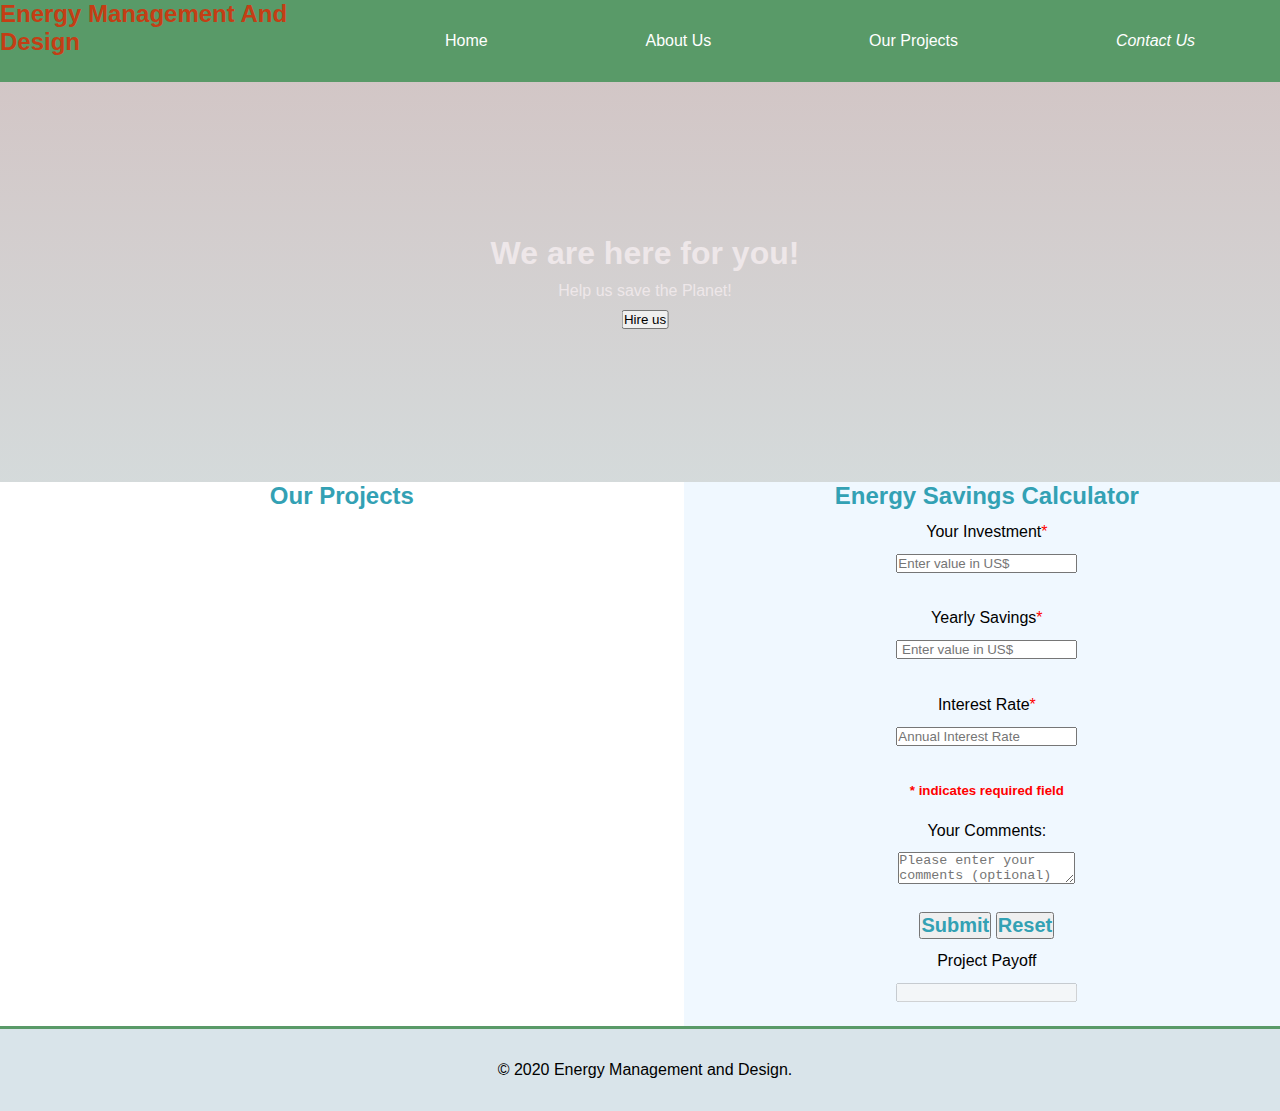
==== commit f02d8c0e: "Changed the form order and styling" ====
--- a/index.html
+++ b/index.html
@@ -83,29 +83,34 @@
             <li><label for="inv">Your Investment<span aria-hidden="true" class="required">*</span></label>
             </li>
 
-            <li><input type="text" id="inv" name="investment" id="Investment" placeholder="Please enter value in US$">
+            <li><input type="text" id="inv" name="investment" id="Investment" placeholder="Enter value in US$">
             </li>
 
-            <li><label for="sav">Project Savings<span aria-hidden="true" class="required">*</span></label></li>
+            <li><label for="sav">Yearly Savings<span aria-hidden="true" class="required">*</span></label></li>
 
-            <li><input type="text" id="sav" name="savings" id="Savings" placeholder="Please enter value in US$"></li>
+            <li><input type="text" id="sav" name="savings" id="Savings" placeholder=" Enter value in US$"></li>
 
             <li><label for="int">Interest Rate<span aria-hidden="true" class="required">*</span></label></li>
 
-            <li><input type="text" id="int" name="interest" id="Interest"></li>
+            <li><input type="text" id="int" name="interest" id="Interest" placeholder="Annual Interest Rate"></li>
+
+            
+
+            <li class="required"><h5>* indicates required field</h5></li>
+
+            <label for="comment">Your Comments:</label>
+
+            <li><textarea id="comment" placeholder="Please enter your comments (optional)"></textarea></li>
+
+                     
+            <button type="submit" id="btn-submit"><h2>Submit</h2></button>
+            
+            <button type="reset" id="btn-reset"><h2>Reset</h2></button>  
+          
 
             <li><label for="payoff">Project Payoff</label>
 
             <li><input type="text" id="poff" name="payoff" disabled></li>
-
-            <li>
-              <textarea>Your Comments</textarea>
-            </li>
-            
-            <li class="button-row"><button type="submit" id="btn-submit"><h2>Submit</h2></button>
-            
-            <button type="reset" id="btn-reset"><h2>Reset</h2></button>  
-            </li>
 
           </ul>
 
--- a/css/main.css
+++ b/css/main.css
@@ -51,10 +51,6 @@
 .main-header {
 
   background-color: #599a68;
-<<<<<<< HEAD
-=======
-
->>>>>>> 6c61093f3c320fce518aaa44126944397f55585a
 }
 
 .logo {
@@ -99,14 +95,9 @@
 
 .navbar-links li:nth-child(4) {
   font-style: italic;
-<<<<<<< HEAD
-  }
-=======
-  /* margin-bottom: 5px; */
-}
->>>>>>> 6c61093f3c320fce518aaa44126944397f55585a
-
-.navbar-links li:hover {
+  }
+
+  .navbar-links li:hover {
   background-color: #33a1b4;
   font-style: italic;
 }
@@ -149,11 +140,6 @@
   background-position: center;
   background-repeat: no-repeat;
   height: 400px;
-<<<<<<< HEAD
-=======
-  /* width: 100%; */
-
->>>>>>> 6c61093f3c320fce518aaa44126944397f55585a
 }
 
 .hero-text {
@@ -188,12 +174,9 @@
 }
 
 .form {
-<<<<<<< HEAD
-=======
 
   /* padding: 10px 20px; */
->>>>>>> 6c61093f3c320fce518aaa44126944397f55585a
-  background: #d1dee2;
+  /* background: #d1dee2; */
   border-radius: 8px;
 }
 
@@ -203,9 +186,12 @@
   margin-top: 0.8rem;
 }
 
+.form li.required {
+  margin-bottom: 1rem;
+}
+
 .form li textarea {
-  margin-top: 20px;
-
+  margin-top: auto;
 }
 
 footer {
@@ -214,7 +200,7 @@
 }
 
 .main-footer {
-  border-top: 10px solid #599a68;
+  border-top: 3px solid #599a68;
   text-align: center;
 }
 
@@ -226,6 +212,9 @@
   color: #599a68;
 }
 
+ .form li :last-child {
+   margin-bottom: 1.5rem;
+ } 
 
 /*************************
    Contact Form
